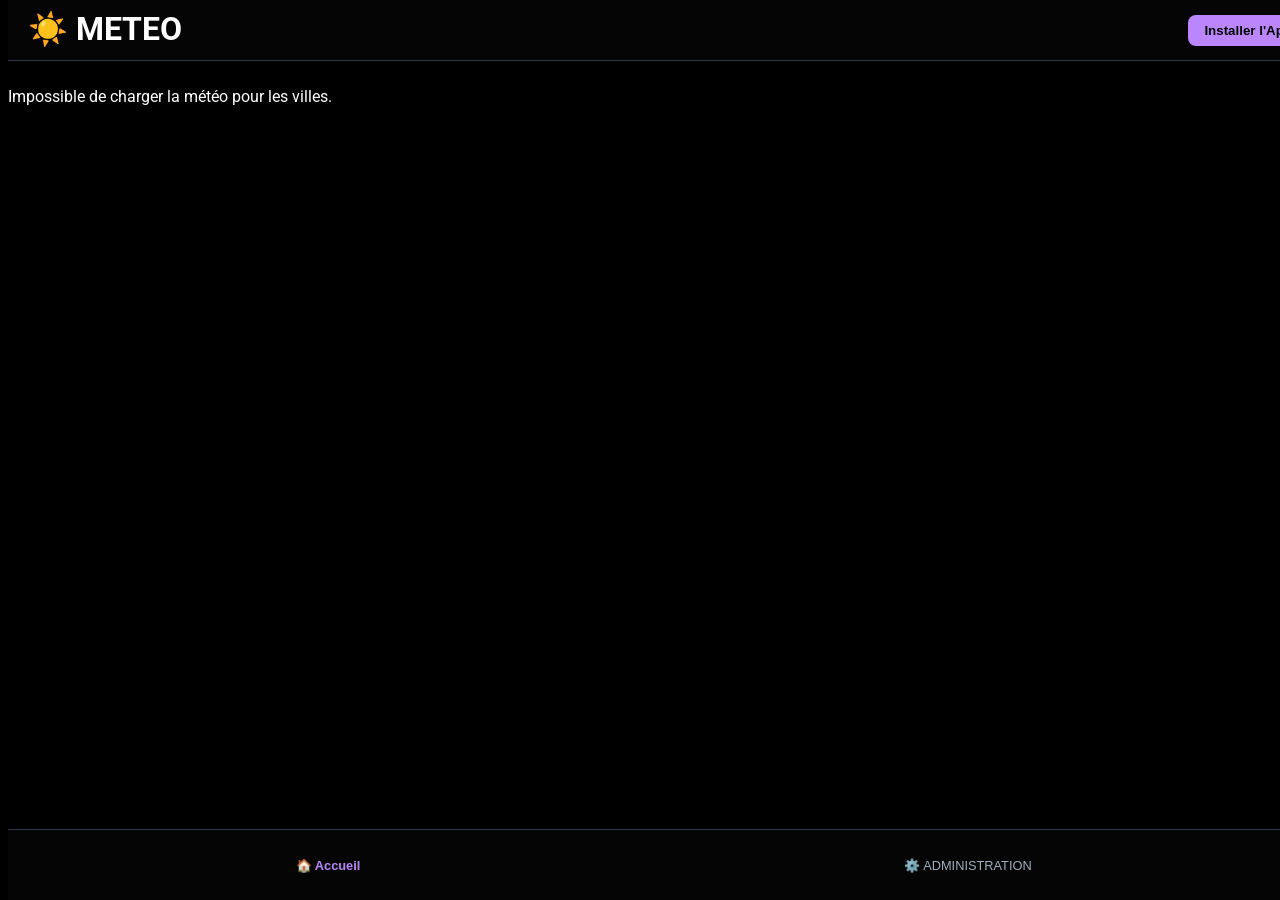
==== index.html @ c06250f5 "first commit" ====
<!doctype html>
<html lang="fr">
  <head>
    <meta charset="UTF-8" />
    <meta
      name="viewport"
      content="width=device-width, initial-scale=1.0, viewport-fit=cover"
    />
    <title>☀️ METEO</title>
    <link rel="stylesheet" href="/css/style.css" />
    <link rel="manifest" href="/manifest.json" />
    <meta name="apple-mobile-web-app-capable" content="yes" />
    <meta
      name="apple-mobile-web-app-status-bar-style"
      content="black-translucent"
    />
    <link rel="apple-touch-icon" href="image/imagepng.png" />
    <meta
      name="theme-color"
      content="#ffffff"
      media="(prefers-color-scheme: light)"
    />
    <meta
      name="theme-color"
      content="#1e293b"
      media="(prefers-color-scheme: dark)"
    />
    <link
      href="https://fonts.googleapis.com/css2?family=Roboto:wght@400;700&display=swap"
      rel="stylesheet"
    />
  </head>
  <body>
    <header>
      <h1>☀️ METEO</h1>
      <button id="install-btn" class="hidden">Installer l'App</button>
    </header>

    <main id="content" class="container"></main>

    <div id="update-notification">
      Nouvelle version disponible !
      <button id="reload-btn">Mettre à jour</button>
    </div>

    <nav class="tab-bar">
      <button class="tab-btn active" onclick="navigate('/')">🏠 Accueil</button>
      <button class="tab-btn" onclick="navigate('/ADMINISTRATION')">
        ⚙️ ADMINISTRATION
      </button>
    </nav>

    <script type="module" src="/js/app.js"></script>
  </body>
</html>
---- css/style.css ----
/* --- CONFIGURATION ULTRA DARK --- */
:root {
  /* Couleurs principales */
  --primary-color: #bb86fc; /* Un violet néon qui ressort bien sur le noir */
  --secondary-color: #03dac6;

  /* Fond et Texte */
  --bg-color: #000000; /* Noir pur (OLED) */
  --text-color: #ffffff; /* Blanc pur */
  --text-dim: #a0aec0; /* Gris pour les textes secondaires */

  /* Éléments d'interface */
  --card-bg: #121212; /* Gris très foncé pour les cartes */
  --tab-bar-bg: #050505; /* Presque noir pour la nav */
  --border-color: #2d3748; /* Bordures discrètes */

  --header-height: 60px;
  --nav-height: 70px;
}

/* On force le dark mode même si le téléphone est en light */
body {
  font-family: "Roboto", sans-serif;
  background-color: var(--bg-color);
  color: var(--text-color);
  line-height: 1.6;
  overscroll-behavior-y: none;
  padding-top: var(--header-height);
  padding-bottom: calc(var(--nav-height) + env(safe-area-inset-bottom));
}

/* --- HEADER --- */
header {
  position: fixed;
  top: 0;
  width: 100%;
  height: var(--header-height);
  background-color: var(--tab-bar-bg);
  display: flex;
  align-items: center;
  justify-content: space-between;
  padding: 0 20px;
  border-bottom: 1px solid var(--border-color);
  z-index: 1000;
  padding-top: env(safe-area-inset-top);
}

/* --- CARTES D'ARTICLES --- */
.card {
  background: var(--card-bg);
  border-radius: 12px;
  border: 1px solid var(--border-color); /* Petite bordure pour séparer du fond noir */
  overflow: hidden;
  transition: transform 0.2s ease;
}

.card h3 {
  padding: 15px;
  color: var(--text-color);
  font-size: 1.1rem;
}

/* --- BARRE DE NAVIGATION --- */
.tab-bar {
  position: fixed;
  bottom: 0;
  width: 100%;
  height: calc(var(--nav-height) + env(safe-area-inset-bottom));
  background-color: var(--tab-bar-bg);
  display: flex;
  justify-content: space-around;
  align-items: center;
  border-top: 1px solid var(--border-color);
  padding-bottom: env(safe-area-inset-bottom);
  z-index: 1000;
}

.tab-btn {
  background: none;
  border: none;
  color: var(--text-dim); /* Texte grisé par défaut */
  display: flex;
  flex-direction: column;
  align-items: center;
  font-size: 0.8rem;
  cursor: pointer;
  flex: 1;
  transition: color 0.3s;
}

.tab-btn.active {
  color: var(--primary-color); /* Violet quand actif */
  font-weight: bold;
}

/* --- BOUTON INSTALLATION --- */
#install-btn {
  background-color: var(--primary-color);
  color: #000; /* Texte noir sur bouton violet pour le contraste */
  border: none;
  padding: 8px 16px;
  border-radius: 8px;
  font-weight: bold;
}

#update-notification {
  /* On le cache visuellement au lieu d'utiliser display: none */
  visibility: hidden;
  opacity: 0;
  transform: translateX(-50%) translateY(20px);
  transition:
    opacity 0.3s ease,
    transform 0.3s ease;

  /* Positionnement fixe en bas au centre */
  position: fixed;
  bottom: calc(var(--nav-height) + 20px + env(safe-area-inset-bottom));
  left: 50%;

  /* Style de la carte */
  background: #1a1a1a;
  color: white;
  border: 1px solid var(--primary-color);
  border-radius: 12px;
  padding: 12px 20px;
  z-index: 2000;
  box-shadow: 0 4px 15px rgba(0, 0, 0, 0.7);
  text-align: center;
  width: 90%;
  max-width: 400px;
}

/* La classe qui sera ajoutée par le JavaScript pour l'afficher */
#update-notification.show {
  visibility: visible;
  opacity: 1;
  transform: translateX(-50%) translateY(0);
}

#reload-btn {
  margin-top: 10px;
  background-color: var(--primary-color);
  color: #000;
  border: none;
  padding: 8px 16px;
  border-radius: 6px;
  font-weight: bold;
  cursor: pointer;
  transition: transform 0.1s;
}

#reload-btn:active {
  transform: scale(0.95);
}
@media all and (display-mode: standalone) {
  #install-btn {
    display: none !important;
  }
}
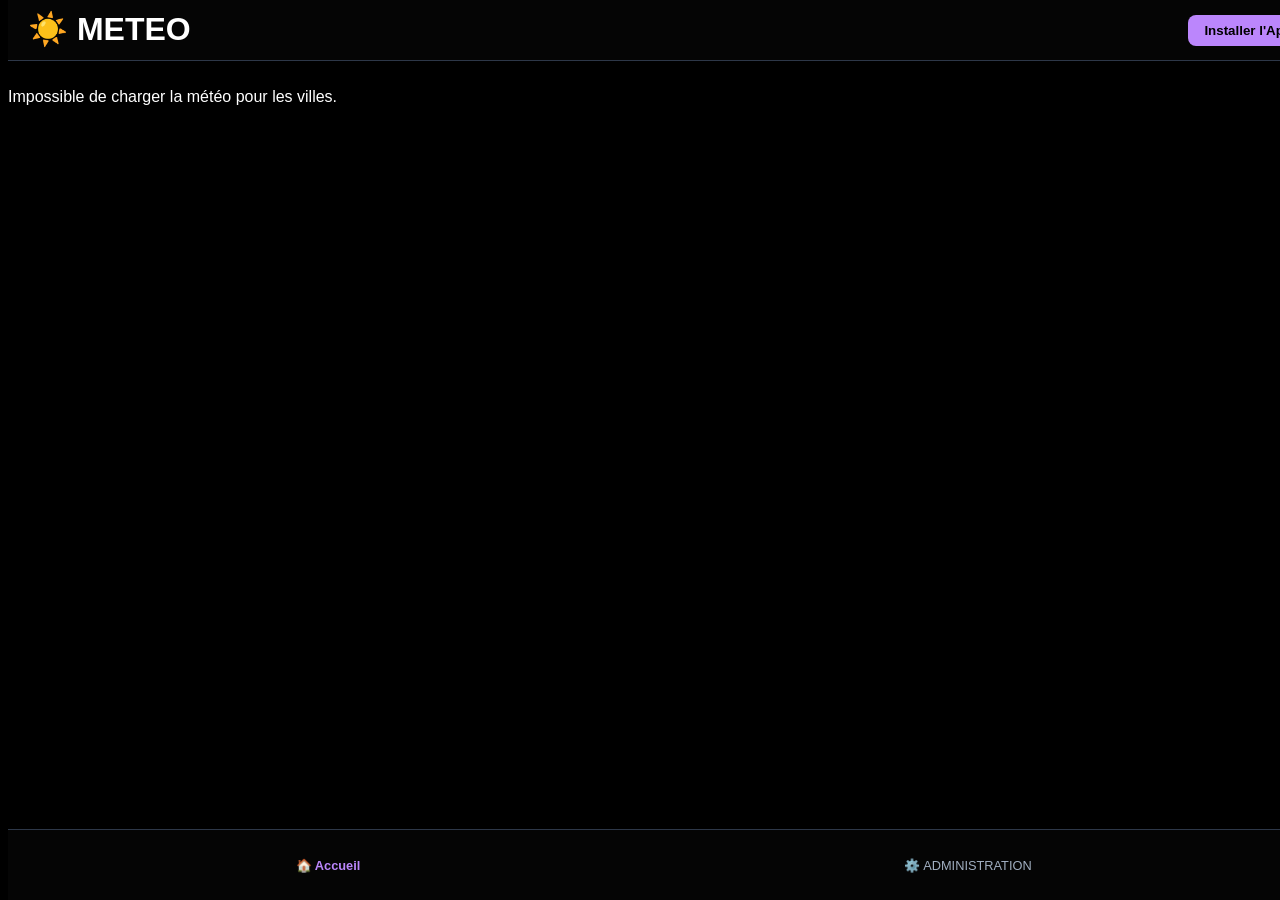
==== commit 3e3c234c: "Final: fix CSP for Google Fonts and PWA meta tags" ====
--- a/index.html
+++ b/index.html
@@ -9,6 +9,15 @@
     <title>☀️ METEO</title>
     <link rel="stylesheet" href="/css/style.css" />
     <link rel="manifest" href="/manifest.json" />
+    <meta
+      http-equiv="Content-Security-Policy"
+      content="default-src 'self'; 
+           script-src 'self' 'unsafe-inline' https://cdn.jsdelivr.net; 
+           style-src 'self' 'unsafe-inline' https://fonts.googleapis.com; 
+           font-src 'self' https://fonts.gstatic.com; 
+           connect-src 'self' https://api.open-meteo.com https://fonts.googleapis.com https://fonts.gstatic.com;"
+    />
+    <meta name="mobile-web-app-capable" content="yes" />
     <meta name="apple-mobile-web-app-capable" content="yes" />
     <meta
       name="apple-mobile-web-app-status-bar-style"
